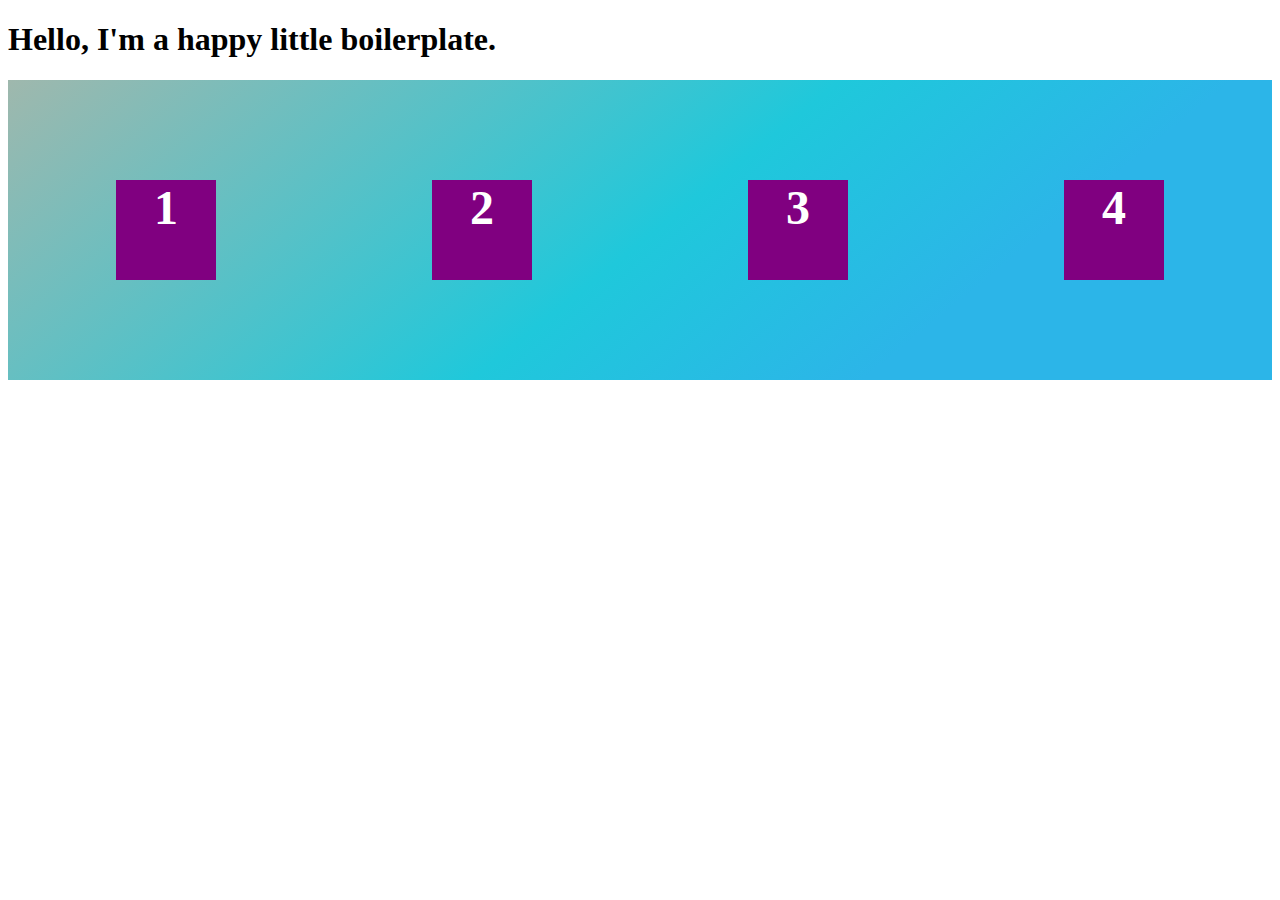
==== ResponsiveWeb/CSSFlexBoxes/src/index.html @ fc6f16c1 "CSSFlexBoxes: Inital commit with notes" ====
<!DOCTYPE html>
<html>
    <head>
        <title>FlexBoxes | Playground</title>
        <link rel="stylesheet" type="text/css" href="css/flexbox.css">
    </head>
    <body>
        <nav>

        </nav>    
        <h1>
            Hello, I'm a happy little boilerplate.
        </h1>
        <div class="parent-container">
            <div class="child-container">1</div>
            <div class="child-container">2</div>
            <div class="child-container">3</div>
            <div class="child-container">4</div>
        </div>
    </body>
</html>
---- ResponsiveWeb/CSSFlexBoxes/src/css/flexbox.css ----
/* Define sizes for the containers & enable flexbox on the parent*/
.parent-container {
    /* Div Styling only */
    height: 300px;
    display: flex;
    background-color: #1fc8db;
    background-image: linear-gradient(141deg, #9fb8ad 0%, #1fc8db 51%, #2cb5e8 75%);

    /* Enable Flex */
    display: flex; /* Enable flexboxes. Can also be inline-flex. */ 
    /* Set the direction that flexboxes should appear in */
    flex-direction: row /*| row-reverse | column | column-reverse*/; 
    /*https://css-tricks.com/wp-content/uploads/2018/10/flex-direction.svg*/
    flex-wrap: wrap /*| nowrap | wrap-reverse*/;
    /*https://css-tricks.com/wp-content/uploads/2018/10/flex-wrap.svg*/
    justify-content: space-around /*flex-start | flex-end | center | space-between | space-evenly*/;
    /*https://css-tricks.com/wp-content/uploads/2018/10/justify-content.svg*/
}

.child-container {
    width: 100px;
    height: 100px;
    margin: auto;
    background-color: purple;
    color: white;
    font-weight: bold;
    font-size: 3em;
    text-align: center;
}
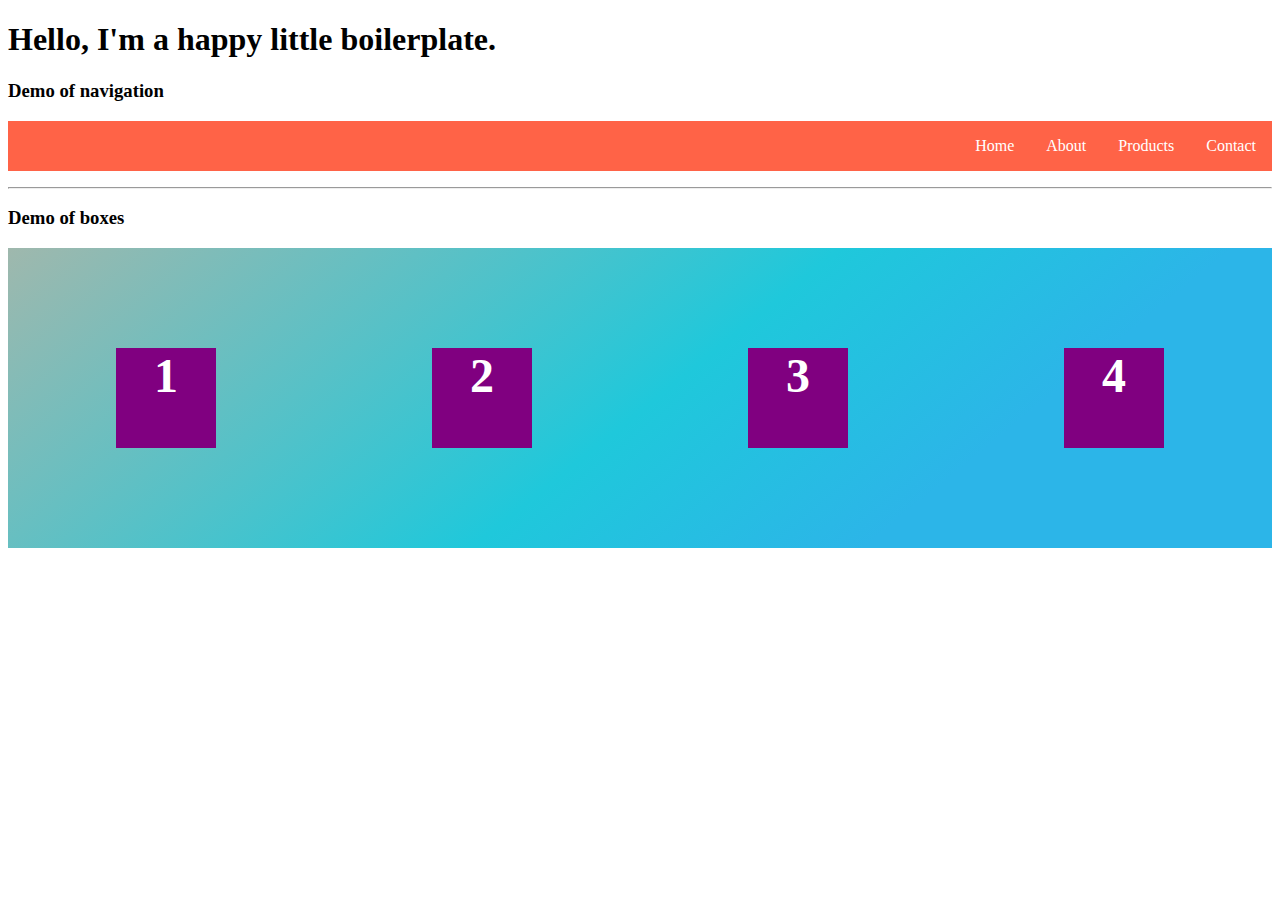
==== commit 0a2e4503: "CSSFlexBoxes: Navigation bar" ====
--- a/ResponsiveWeb/CSSFlexBoxes/src/index.html
+++ b/ResponsiveWeb/CSSFlexBoxes/src/index.html
@@ -3,6 +3,7 @@
     <head>
         <title>FlexBoxes | Playground</title>
         <link rel="stylesheet" type="text/css" href="css/flexbox.css">
+        <link rel="stylesheet" type="text/css" href="css/flexynavi.css">
     </head>
     <body>
         <nav>
@@ -11,6 +12,15 @@
         <h1>
             Hello, I'm a happy little boilerplate.
         </h1>
+        <h3>Demo of navigation</h3>
+        <ul class="navigation">
+            <li><a href="#">Home</a></li>
+            <li><a href="#">About</a></li>
+            <li><a href="#">Products</a></li>
+            <li><a href="#">Contact</a></li>
+        </ul>
+        <hr>
+        <h3>Demo of boxes</h3>
         <div class="parent-container">
             <div class="child-container">1</div>
             <div class="child-container">2</div>
--- a/ResponsiveWeb/CSSFlexBoxes/src/css/flexynavi.css
+++ b/ResponsiveWeb/CSSFlexBoxes/src/css/flexynavi.css
@@ -0,0 +1,41 @@
+/* A navigation bar made with flexboxes */
+
+.navigation {
+    display: flex;
+    flex-flow: row wrap;
+    /* Set some nice styling */
+    background: tomato;
+    list-style: none;
+
+    /* Push nav buttons to the right hand side of the display, flex-start could be used for left-right */
+    justify-content: flex-end;
+}
+
+.navigation a {
+    /* Configure the links */
+    color: white;
+    display: block;
+    padding: 1em;
+    background-color: tomato;
+    text-decoration: none;
+}
+
+.navigation a:hover {
+    background: darkred;
+}
+
+/* Configure the navigation bar for screen sizes */
+
+@media all and (max-width: 800px) {
+    .navigation {
+        /* On medium devices, such as tablets & laptops, we'll centre the items and evenly distribute them. */
+        justify-content: space-around
+    }
+}
+
+@media all and (max-width: 500px) {
+    .navigation {
+        /* On small devices, such as mobile phones, we'll place them in a column. */
+        flex-direction: column;
+    }
+}